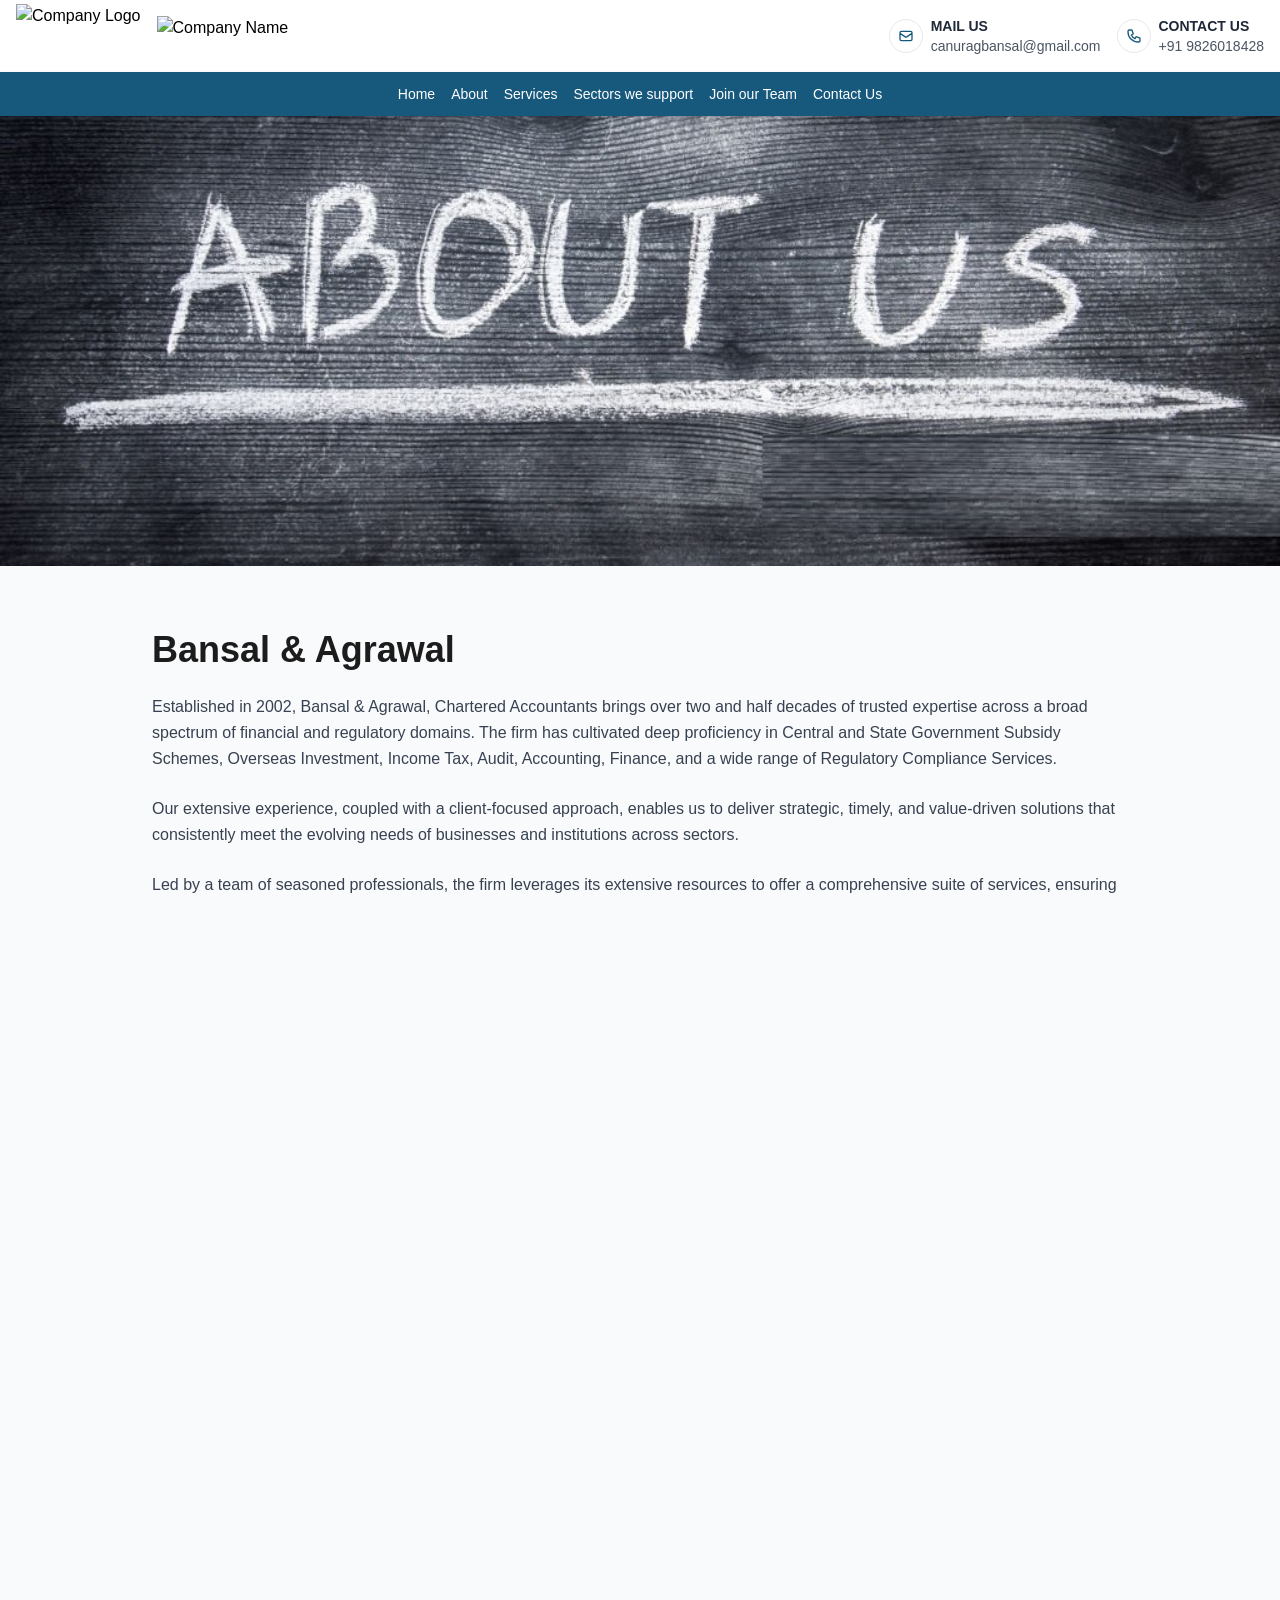
==== about.html @ 89ec4ea6 "Justified the text in all of the paragraph." ====
<!DOCTYPE html>
<html lang="en" class="w-full h-full overflow-x-hidden">
<head>
    <meta charset="UTF-8">
    <meta name="viewport" content="width=device-width, initial-scale=1.0">
    <title>About Us - Bansal & Agrawal Chartered Accountants</title>
    <script src="https://cdn.tailwindcss.com"></script>
    <link href="css/style.css" rel="stylesheet">
    <script src="https://cdn.jsdelivr.net/npm/alpinejs@3.x.x/dist/cdn.min.js" defer></script>
    <script>
        tailwind.config = {
            theme: {
                extend: {
                    colors: {
                        primary: {
                            500: '#205b84',
                        },
                        secondary: {
                            500: '#22c55e',
                        },
                    }
                }
            }
        }
    </script>
</head>
<body class="w-full h-full m-0 p-0 bg-gray-50 min-h-screen overflow-x-hidden">
    <!-- Header Container -->
    <header class="w-full z-50">
        <!-- Top Header: hides on scroll -->
        <div id="topHeader" class="transition-transform duration-300 bg-white shadow">
            <div class="w-full px-4 py-1 flex flex-col md:flex-row items-center justify-between gap-2">
                <!-- Logo Section -->
                <div class="flex items-center gap-4">
                    <img class="h-16 w-auto" src="https://res.cloudinary.com/dqxsjxmu6/image/upload/v1743246096/j879pjiyypn6r9tmf9aw.jpg" alt="Company Logo">
                    <img class="h-10 w-auto" src="https://res.cloudinary.com/dqxsjxmu6/image/upload/v1743246140/xjrnuye9zuyjxe5rboeh.jpg" alt="Company Name">
                </div>

                <!-- Contact Info -->
                <div class="flex flex-col sm:flex-row sm:items-center gap-4 text-sm">
                    <!-- Email -->
                    <div class="flex items-center gap-2">
                        <div class="p-2 border rounded-full text-[#16597D]">
                            <svg xmlns="http://www.w3.org/2000/svg" class="h-4 w-4" fill="none" viewBox="0 0 24 24" stroke="currentColor">
                                <path stroke-linecap="round" stroke-linejoin="round" stroke-width="2" d="M3 8l7.89 5.26a2 2 0 002.22 0L21 8M5 19h14a2 2 0 002-2V7a2 2 0 00-2-2H5a2 2 0 00-2 2v10a2 2 0 002 2z" />
                            </svg>
                        </div>
                        <div>
                            <p class="font-semibold text-gray-800">MAIL US</p>
                            <p class="text-gray-600">canuragbansal@gmail.com</p>
                        </div>
                    </div>

                    <!-- Phone -->
                    <div class="flex items-center gap-2">
                        <div class="p-2 border rounded-full text-[#16597D]">
                            <svg xmlns="http://www.w3.org/2000/svg" class="h-4 w-4" fill="none" viewBox="0 0 24 24" stroke="currentColor">
                                <path stroke-linecap="round" stroke-linejoin="round" stroke-width="2" d="M3 5a2 2 0 012-2h3.28a1 1 0 01.948.684l1.498 4.493a1 1 0 01-.502 1.21l-2.257 1.13a11.042 11.042 0 005.516 5.516l1.13-2.257a1 1 0 011.21-.502l4.493 1.498a1 1 0 01.684.949V19a2 2 0 01-2 2h-1C9.716 21 3 14.284 3 6V5z" />
                            </svg>
                        </div>
                        <div>
                            <p class="font-semibold text-gray-800">CONTACT US</p>
                            <p class="text-gray-600">+91 9826018428</p>
                        </div>
                    </div>
                </div>
            </div>
        </div>

        <!-- Navigation: always sticky -->
        <nav id="navbar" class="bg-[#16597D] sticky top-0 z-50 shadow">
            <div class="max-w-7xl mx-auto px-4">
                <ul class="flex flex-wrap justify-center items-center gap-4 py-3 text-white text-sm font-medium">
                    <li><a href="index.html" class="hover:text-blue-300">Home</a></li>
                    <li><a href="about.html" class="hover:text-blue-300">About</a></li>
                    <li><a href="service.html" class="hover:text-blue-300">Services</a></li>
                    <li><a href="sector.html" class="hover:text-blue-300">Sectors we support</a></li>
                    <li><a href="team.html" class="hover:text-blue-300">Join our Team</a></li>
                    <li><a href="contact.html" class="hover:text-blue-300">Contact Us</a></li>
                </ul>
            </div>
        </nav>
    </header>

    <!-- Hero Section -->
    <section class="relative h-[50vh] w-full overflow-hidden">
        <img src="images/index/aboutuss.jpeg" alt="About Background" class="absolute inset-0 w-full h-full object-cover object-center" />
        <div class="absolute inset-0 bg-black bg-opacity-0"></div>
        <div class="relative z-10 flex items-center justify-center h-full">
            <h2 class="text-3xl md:text-4xl font-semibold text-white">
             
            </h2>
        </div>
    </section>

    <!-- About Content -->
    <section class="max-w-5xl mx-auto px-6 py-16">
        <h2 class="text-3xl md:text-4xl font-bold text-[#1C1C1C] mb-6">Bansal & Agrawal </h2>

        <p class="text-gray-700 mb-6 leading-relaxed text-justify">
            Established in 2002, Bansal & Agrawal, Chartered Accountants brings over two and half decades of trusted expertise across a broad spectrum of financial and regulatory domains. The firm has cultivated deep proficiency in Central and State Government Subsidy Schemes, Overseas Investment, Income Tax, Audit, Accounting, Finance, and a wide range of Regulatory Compliance Services.
        </p>
        
        <p class="text-gray-700 leading-relaxed text-justify">
            Our extensive experience, coupled with a client-focused approach, enables us to deliver strategic, timely, and value-driven solutions that consistently meet the evolving needs of businesses and institutions across sectors.
        </p>
        <br>
        <p class="text-gray-700 leading-relaxed text-justify">
            Led by a team of seasoned professionals, the firm leverages its extensive resources to offer a comprehensive suite of services, ensuring clients receive expert guidance across every facet of their financial and regulatory needs.
        </p>
         <br>
        <p class="text-gray-700 leading-relaxed text-justify">
            Once engaged, our foremost priority is to gain a thorough understanding of the subject matter at hand. At Bansal & Agrawal, every client is valued, and we are committed to delivering personalized attention and strategic insight. Our unwavering commitment to independence and integrity ensures that we provide objective, high-quality advice—enabling us to serve our clients' needs in the most effective and efficient manner.
    </section>

    <!-- Leaders Section -->
    <section class="bg-[#e5e7f2] py-16 px-6">
        <div class="max-w-7xl mx-auto">
            <h2 class="text-3xl font-bold text-[#1c1c1c] mb-12">Our Leader</h2>
            <div class="flex flex-col md:flex-row gap-4  p-6 rounded shadow">
                <img src="images/index/anurag.jpg" alt="ANURAG BANSAL" class="w-24 h-28 object-cover rounded shadow shrink-0" />
                <div class="flex-1">
                    <h3 class="text-xl font-semibold text-[#1c1c1c]">CA ANURAG BANSAL</h3>
                    <p class="text-sm text-gray-800 leading-relaxed mb-2 text-justify">
                        Anurag Bansal, Founder of Bansal & Agrawal, is a member of the Institute of Chartered Accountants of India (ICAI) since 1998. With over two and a half decades of professional experience, he has been instrumental in advising a diverse clientele on securing government subsidies, financial assistance, and concessions under various Central and State Government schemes
                    </p>
                    <p class="text-sm text-gray-800 leading-relaxed mb-2 text-justify">
                        Throughout his career, Mr. Bansal has led teams in executing a wide range of high-impact assignments, including Statutory Audits, Concurrent Audits, Internal Audits, and Due Diligence exercises for Government Departments and private sector entities alike.
                    </p>
                    <p class="text-sm text-gray-800 leading-relaxed text-justify">
                        His expertise extends beyond domestic boundaries—he has successfully supported clients in making cross-border investments and setting up industrial ventures internationally Specifically East African countries and Middle East regions. Backed by more than 25 years of experience in Tax Advisory and Assurance Services, Mr. Bansal brings a rare blend of strategic insight, technical proficiency, and practical business acumen to the firm's leadership.
                    </p>
                </div>
            </div>
        </div>
    </section>
    

               
            </div>
        </div>
    </section>

    <!-- Contact Section -->
    <section class="w-full py-16 bg-white">
        <div class="max-w-6xl mx-auto px-6 flex flex-col md:flex-row items-center justify-between">
            <div class="text-center md:text-left mb-6 md:mb-0">
                <h2 class="text-2xl font-semibold text-gray-800 mb-1">
                    Need more details? Contact us
                </h2>
                <p class="text-sm text-gray-600">
                    We are here to assist. Contact us by phone or email.
                </p>
            </div>
            <a href="contact.html" class="inline-block bg-red-400 hover:bg-red-500 text-white font-medium px-6 py-2 rounded-sm">
                Contact Us
            </a>
        </div>
    </section>

    <!-- Footer -->
    <footer class="bg-[#286187] text-white py-6 w-full">
        <div class="w-full px-6">
            <p class="italic text-lg">Bansal's</p>
            <p class="text-sm">G-5, Ground Floor, 59-EB, Scheme No. 140</p>
            <p class="text-sm">Indore – 452016 (Madhya Pradesh) INDIA</p>
            <p class="text-sm">Email : <a href="mailto:canuragbansal@gmail.com" class="text-white-600 ">canuragbansal@gmail.com</a></p>
            <p class="text-sm">Contact No : 0731-2702770, +91 9993322223, +91 9826018428</p>
        </div>
    </footer>

    <!-- JavaScript for header scroll behavior -->
    <script>
        let lastScrollTop = 0;
        const topHeader = document.getElementById("topHeader");

        window.addEventListener("scroll", function () {
            const scrollTop = window.pageYOffset || document.documentElement.scrollTop;

            if (window.innerWidth < 768) {
                if (scrollTop > lastScrollTop) {
                    topHeader.classList.add("-translate-y-full");
                } else {
                    topHeader.classList.remove("-translate-y-full");
                }
            }

            lastScrollTop = scrollTop <= 0 ? 0 : scrollTop;
        });
    </script>
</body>
</html>
---- css/style.css ----
*,:after,:before{--tw-border-spacing-x:0;--tw-border-spacing-y:0;--tw-translate-x:0;--tw-translate-y:0;--tw-rotate:0;--tw-skew-x:0;--tw-skew-y:0;--tw-scale-x:1;--tw-scale-y:1;--tw-pan-x: ;--tw-pan-y: ;--tw-pinch-zoom: ;--tw-scroll-snap-strictness:proximity;--tw-gradient-from-position: ;--tw-gradient-via-position: ;--tw-gradient-to-position: ;--tw-ordinal: ;--tw-slashed-zero: ;--tw-numeric-figure: ;--tw-numeric-spacing: ;--tw-numeric-fraction: ;--tw-ring-inset: ;--tw-ring-offset-width:0px;--tw-ring-offset-color:#fff;--tw-ring-color:rgba(59,130,246,.5);--tw-ring-offset-shadow:0 0 #0000;--tw-ring-shadow:0 0 #0000;--tw-shadow:0 0 #0000;--tw-shadow-colored:0 0 #0000;--tw-blur: ;--tw-brightness: ;--tw-contrast: ;--tw-grayscale: ;--tw-hue-rotate: ;--tw-invert: ;--tw-saturate: ;--tw-sepia: ;--tw-drop-shadow: ;--tw-backdrop-blur: ;--tw-backdrop-brightness: ;--tw-backdrop-contrast: ;--tw-backdrop-grayscale: ;--tw-backdrop-hue-rotate: ;--tw-backdrop-invert: ;--tw-backdrop-opacity: ;--tw-backdrop-saturate: ;--tw-backdrop-sepia: ;--tw-contain-size: ;--tw-contain-layout: ;--tw-contain-paint: ;--tw-contain-style: }::backdrop{--tw-border-spacing-x:0;--tw-border-spacing-y:0;--tw-translate-x:0;--tw-translate-y:0;--tw-rotate:0;--tw-skew-x:0;--tw-skew-y:0;--tw-scale-x:1;--tw-scale-y:1;--tw-pan-x: ;--tw-pan-y: ;--tw-pinch-zoom: ;--tw-scroll-snap-strictness:proximity;--tw-gradient-from-position: ;--tw-gradient-via-position: ;--tw-gradient-to-position: ;--tw-ordinal: ;--tw-slashed-zero: ;--tw-numeric-figure: ;--tw-numeric-spacing: ;--tw-numeric-fraction: ;--tw-ring-inset: ;--tw-ring-offset-width:0px;--tw-ring-offset-color:#fff;--tw-ring-color:rgba(59,130,246,.5);--tw-ring-offset-shadow:0 0 #0000;--tw-ring-shadow:0 0 #0000;--tw-shadow:0 0 #0000;--tw-shadow-colored:0 0 #0000;--tw-blur: ;--tw-brightness: ;--tw-contrast: ;--tw-grayscale: ;--tw-hue-rotate: ;--tw-invert: ;--tw-saturate: ;--tw-sepia: ;--tw-drop-shadow: ;--tw-backdrop-blur: ;--tw-backdrop-brightness: ;--tw-backdrop-contrast: ;--tw-backdrop-grayscale: ;--tw-backdrop-hue-rotate: ;--tw-backdrop-invert: ;--tw-backdrop-opacity: ;--tw-backdrop-saturate: ;--tw-backdrop-sepia: ;--tw-contain-size: ;--tw-contain-layout: ;--tw-contain-paint: ;--tw-contain-style: }/*! tailwindcss v3.4.17 | MIT License | https://tailwindcss.com*/*,:after,:before{box-sizing:border-box;border:0 solid #e5e7eb}:after,:before{--tw-content:""}:host,html{line-height:1.5;-webkit-text-size-adjust:100%;-moz-tab-size:4;-o-tab-size:4;tab-size:4;font-family:Inter,sans-serif;font-feature-settings:normal;font-variation-settings:normal;-webkit-tap-highlight-color:transparent}body{margin:0;line-height:inherit}hr{height:0;color:inherit;border-top-width:1px}abbr:where([title]){-webkit-text-decoration:underline dotted;text-decoration:underline dotted}h1,h2,h3,h4,h5,h6{font-size:inherit;font-weight:inherit}a{color:inherit;text-decoration:inherit}b,strong{font-weight:bolder}code,kbd,pre,samp{font-family:ui-monospace,SFMono-Regular,Menlo,Monaco,Consolas,Liberation Mono,Courier New,monospace;font-feature-settings:normal;font-variation-settings:normal;font-size:1em}small{font-size:80%}sub,sup{font-size:75%;line-height:0;position:relative;vertical-align:baseline}sub{bottom:-.25em}sup{top:-.5em}table{text-indent:0;border-color:inherit;border-collapse:collapse}button,input,optgroup,select,textarea{font-family:inherit;font-feature-settings:inherit;font-variation-settings:inherit;font-size:100%;font-weight:inherit;line-height:inherit;letter-spacing:inherit;color:inherit;margin:0;padding:0}button,select{text-transform:none}button,input:where([type=button]),input:where([type=reset]),input:where([type=submit]){-webkit-appearance:button;background-color:transparent;background-image:none}:-moz-focusring{outline:auto}:-moz-ui-invalid{box-shadow:none}progress{vertical-align:baseline}::-webkit-inner-spin-button,::-webkit-outer-spin-button{height:auto}[type=search]{-webkit-appearance:textfield;outline-offset:-2px}::-webkit-search-decoration{-webkit-appearance:none}::-webkit-file-upload-button{-webkit-appearance:button;font:inherit}summary{display:list-item}blockquote,dd,dl,figure,h1,h2,h3,h4,h5,h6,hr,p,pre{margin:0}fieldset{margin:0}fieldset,legend{padding:0}menu,ol,ul{list-style:none;margin:0;padding:0}dialog{padding:0}textarea{resize:vertical}input::-moz-placeholder,textarea::-moz-placeholder{opacity:1;color:#9ca3af}input::placeholder,textarea::placeholder{opacity:1;color:#9ca3af}[role=button],button{cursor:pointer}:disabled{cursor:default}audio,canvas,embed,iframe,img,object,svg,video{display:block;vertical-align:middle}img,video{max-width:100%;height:auto}[hidden]:where(:not([hidden=until-found])){display:none}body,html{height:100%;width:100%}body{margin:0;min-height:100vh;overflow-x:hidden;--tw-bg-opacity:1;background-color:rgb(249 250 251/var(--tw-bg-opacity,1));padding:0}.container{width:100%}@media (min-width:640px){.container{max-width:640px}}@media (min-width:768px){.container{max-width:768px}}@media (min-width:1024px){.container{max-width:1024px}}@media (min-width:1280px){.container{max-width:1280px}}@media (min-width:1536px){.container{max-width:1536px}}.container{margin-left:auto;margin-right:auto;max-width:80rem;padding-left:1rem;padding-right:1rem}@media (min-width:640px){.container{padding-left:1.5rem;padding-right:1.5rem}}@media (min-width:1024px){.container{padding-left:2rem;padding-right:2rem}}.section{padding-top:3rem;padding-bottom:3rem}@media (min-width:768px){.section{padding-top:4rem;padding-bottom:4rem}}.absolute{position:absolute}.relative{position:relative}.sticky{position:sticky}.inset-0{inset:0}.bottom-0{bottom:0}.left-0{left:0}.right-0{right:0}.top-0{top:0}.z-0{z-index:0}.z-10{z-index:10}.z-20{z-index:20}.z-50{z-index:50}.m-0{margin:0}.mx-auto{margin-left:auto;margin-right:auto}.mb-1{margin-bottom:.25rem}.mb-12{margin-bottom:3rem}.mb-2{margin-bottom:.5rem}.mb-3{margin-bottom:.75rem}.mb-4{margin-bottom:1rem}.mb-6{margin-bottom:1.5rem}.mt-10{margin-top:2.5rem}.block{display:block}.inline-block{display:inline-block}.flex{display:flex}.grid{display:grid}.h-10{height:2.5rem}.h-16{height:4rem}.h-28{height:7rem}.h-32{height:8rem}.h-4{height:1rem}.h-\[250px\]{height:250px}.h-\[500px\]{height:500px}.h-\[50vh\]{height:50vh}.h-\[60vh\]{height:60vh}.h-\[70vh\]{height:70vh}.h-full{height:100%}.min-h-screen{min-height:100vh}.w-10{width:2.5rem}.w-24{width:6rem}.w-4{width:1rem}.w-48{width:12rem}.w-\[300px\]{width:300px}.w-auto{width:auto}.w-full{width:100%}.max-w-2xl{max-width:42rem}.max-w-4xl{max-width:56rem}.max-w-5xl{max-width:64rem}.max-w-6xl{max-width:72rem}.max-w-7xl{max-width:80rem}.flex-1{flex:1 1 0%}.shrink-0{flex-shrink:0}.grow{flex-grow:1}.-translate-y-full{--tw-translate-y:-100%}.-translate-y-full,.transform{transform:translate(var(--tw-translate-x),var(--tw-translate-y)) rotate(var(--tw-rotate)) skewX(var(--tw-skew-x)) skewY(var(--tw-skew-y)) scaleX(var(--tw-scale-x)) scaleY(var(--tw-scale-y))}.animate-float{animation:float 2s ease-in-out infinite}.list-inside{list-style-position:inside}.list-disc{list-style-type:disc}.grid-cols-1{grid-template-columns:repeat(1,minmax(0,1fr))}.flex-col{flex-direction:column}.flex-wrap{flex-wrap:wrap}.place-items-center{place-items:center}.items-start{align-items:flex-start}.items-end{align-items:flex-end}.items-center{align-items:center}.justify-center{justify-content:center}.justify-between{justify-content:space-between}.gap-10{gap:2.5rem}.gap-2{gap:.5rem}.gap-4{gap:1rem}.gap-8{gap:2rem}.space-x-6>:not([hidden])~:not([hidden]){--tw-space-x-reverse:0;margin-right:calc(1.5rem*var(--tw-space-x-reverse));margin-left:calc(1.5rem*(1 - var(--tw-space-x-reverse)))}.space-y-1>:not([hidden])~:not([hidden]){--tw-space-y-reverse:0;margin-top:calc(.25rem*(1 - var(--tw-space-y-reverse)));margin-bottom:calc(.25rem*var(--tw-space-y-reverse))}.space-y-10>:not([hidden])~:not([hidden]){--tw-space-y-reverse:0;margin-top:calc(2.5rem*(1 - var(--tw-space-y-reverse)));margin-bottom:calc(2.5rem*var(--tw-space-y-reverse))}.space-y-2>:not([hidden])~:not([hidden]){--tw-space-y-reverse:0;margin-top:calc(.5rem*(1 - var(--tw-space-y-reverse)));margin-bottom:calc(.5rem*var(--tw-space-y-reverse))}.space-y-6>:not([hidden])~:not([hidden]){--tw-space-y-reverse:0;margin-top:calc(1.5rem*(1 - var(--tw-space-y-reverse)));margin-bottom:calc(1.5rem*var(--tw-space-y-reverse))}.overflow-hidden{overflow:hidden}.overflow-x-hidden{overflow-x:hidden}.rounded{border-radius:.25rem}.rounded-full{border-radius:9999px}.rounded-lg{border-radius:.5rem}.rounded-sm{border-radius:.125rem}.rounded-xl{border-radius:.75rem}.border{border-width:1px}.border-dashed{border-style:dashed}.border-gray-400{--tw-border-opacity:1;border-color:rgb(156 163 175/var(--tw-border-opacity,1))}.bg-\[\#16597D\]{--tw-bg-opacity:1;background-color:rgb(22 89 125/var(--tw-bg-opacity,1))}.bg-\[\#286187\]{--tw-bg-opacity:1;background-color:rgb(40 97 135/var(--tw-bg-opacity,1))}.bg-\[\#EDF0FA\]{--tw-bg-opacity:1;background-color:rgb(237 240 250/var(--tw-bg-opacity,1))}.bg-\[\#e5e7f2\]{--tw-bg-opacity:1;background-color:rgb(229 231 242/var(--tw-bg-opacity,1))}.bg-black{--tw-bg-opacity:1;background-color:rgb(0 0 0/var(--tw-bg-opacity,1))}.bg-gray-50{--tw-bg-opacity:1;background-color:rgb(249 250 251/var(--tw-bg-opacity,1))}.bg-red-400{--tw-bg-opacity:1;background-color:rgb(248 113 113/var(--tw-bg-opacity,1))}.bg-white{--tw-bg-opacity:1;background-color:rgb(255 255 255/var(--tw-bg-opacity,1))}.bg-opacity-0{--tw-bg-opacity:0}.bg-opacity-30{--tw-bg-opacity:0.3}.object-contain{-o-object-fit:contain;object-fit:contain}.object-cover{-o-object-fit:cover;object-fit:cover}.object-center{-o-object-position:center;object-position:center}.p-0{padding:0}.p-2{padding:.5rem}.p-6{padding:1.5rem}.p-8{padding:2rem}.px-2{padding-left:.5rem;padding-right:.5rem}.px-4{padding-left:1rem;padding-right:1rem}.px-6{padding-left:1.5rem;padding-right:1.5rem}.px-8{padding-left:2rem;padding-right:2rem}.py-1{padding-top:.25rem;padding-bottom:.25rem}.py-16{padding-top:4rem;padding-bottom:4rem}.py-2{padding-top:.5rem;padding-bottom:.5rem}.py-20{padding-top:5rem;padding-bottom:5rem}.py-3{padding-top:.75rem;padding-bottom:.75rem}.py-6{padding-top:1.5rem}.pb-6,.py-6{padding-bottom:1.5rem}.text-center{text-align:center}.text-2xl{font-size:1.5rem;line-height:2rem}.text-3xl{font-size:1.875rem;line-height:2.25rem}.text-base{font-size:1rem;line-height:1.5rem}.text-lg{font-size:1.125rem;line-height:1.75rem}.text-sm{font-size:.875rem;line-height:1.25rem}.text-xl{font-size:1.25rem;line-height:1.75rem}.font-bold{font-weight:700}.font-medium{font-weight:500}.font-semibold{font-weight:600}.italic{font-style:italic}.leading-relaxed{line-height:1.625}.text-\[\#16597D\]{--tw-text-opacity:1;color:rgb(22 89 125/var(--tw-text-opacity,1))}.text-\[\#1C1C1C\],.text-\[\#1c1c1c\]{--tw-text-opacity:1;color:rgb(28 28 28/var(--tw-text-opacity,1))}.text-blue-600{--tw-text-opacity:1;color:rgb(37 99 235/var(--tw-text-opacity,1))}.text-gray-600{--tw-text-opacity:1;color:rgb(75 85 99/var(--tw-text-opacity,1))}.text-gray-700{--tw-text-opacity:1;color:rgb(55 65 81/var(--tw-text-opacity,1))}.text-gray-800{--tw-text-opacity:1;color:rgb(31 41 55/var(--tw-text-opacity,1))}.text-white{--tw-text-opacity:1;color:rgb(255 255 255/var(--tw-text-opacity,1))}.opacity-90{opacity:.9}.shadow{--tw-shadow:0 1px 3px 0 rgba(0,0,0,.1),0 1px 2px -1px rgba(0,0,0,.1);--tw-shadow-colored:0 1px 3px 0 var(--tw-shadow-color),0 1px 2px -1px var(--tw-shadow-color)}.shadow,.shadow-lg{box-shadow:var(--tw-ring-offset-shadow,0 0 #0000),var(--tw-ring-shadow,0 0 #0000),var(--tw-shadow)}.shadow-lg{--tw-shadow:0 10px 15px -3px rgba(0,0,0,.1),0 4px 6px -4px rgba(0,0,0,.1);--tw-shadow-colored:0 10px 15px -3px var(--tw-shadow-color),0 4px 6px -4px var(--tw-shadow-color)}.drop-shadow{--tw-drop-shadow:drop-shadow(0 1px 2px rgba(0,0,0,.1)) drop-shadow(0 1px 1px rgba(0,0,0,.06))}.drop-shadow,.drop-shadow-lg{filter:var(--tw-blur) var(--tw-brightness) var(--tw-contrast) var(--tw-grayscale) var(--tw-hue-rotate) var(--tw-invert) var(--tw-saturate) var(--tw-sepia) var(--tw-drop-shadow)}.drop-shadow-lg{--tw-drop-shadow:drop-shadow(0 10px 8px rgba(0,0,0,.04)) drop-shadow(0 4px 3px rgba(0,0,0,.1))}.transition{transition-property:color,background-color,border-color,text-decoration-color,fill,stroke,opacity,box-shadow,transform,filter,-webkit-backdrop-filter;transition-property:color,background-color,border-color,text-decoration-color,fill,stroke,opacity,box-shadow,transform,filter,backdrop-filter;transition-property:color,background-color,border-color,text-decoration-color,fill,stroke,opacity,box-shadow,transform,filter,backdrop-filter,-webkit-backdrop-filter;transition-timing-function:cubic-bezier(.4,0,.2,1);transition-duration:.15s}.transition-transform{transition-property:transform;transition-timing-function:cubic-bezier(.4,0,.2,1);transition-duration:.15s}.duration-300{transition-duration:.3s}.ease-in-out{transition-timing-function:cubic-bezier(.4,0,.2,1)}@keyframes float{0%,to{transform:translateY(0)}50%{transform:translateY(-4px)}}.animate-float{animation:float 2s ease-in-out infinite}.hero-animate-bg{transition:background-image 1s ease-in-out;background-size:cover;background-position:50%}@keyframes hero-slide{0%{background-position:0 50%}to{background-position:100% 50%}}.hero-bg{background-size:cover;background-position:50%;transition:none}.hero-slide{transition:transform 1s cubic-bezier(.4,0,.2,1)}.animate-walk{animation:walk 2s ease-in-out infinite}@keyframes walk{0%,to{transform:translateY(0)}50%{transform:translateY(-10px)}}img{max-width:100%;height:auto}section{margin:0;padding:0}#hero{position:relative;width:100%;height:70vh;overflow:hidden}#navbar{position:sticky;top:0;z-index:50}footer{width:100%;margin:0;padding:0}.contact-form{border-radius:.75rem;--tw-bg-opacity:1;background-color:rgb(255 255 255/var(--tw-bg-opacity,1));padding:1.5rem;--tw-shadow:0 10px 15px -3px rgba(0,0,0,.1),0 4px 6px -4px rgba(0,0,0,.1);--tw-shadow-colored:0 10px 15px -3px var(--tw-shadow-color),0 4px 6px -4px var(--tw-shadow-color);box-shadow:var(--tw-ring-offset-shadow,0 0 #0000),var(--tw-ring-shadow,0 0 #0000),var(--tw-shadow)}.contact-info{display:flex;flex-direction:column}.contact-info>:not([hidden])~:not([hidden]){--tw-space-y-reverse:0;margin-top:calc(1.5rem*(1 - var(--tw-space-y-reverse)));margin-bottom:calc(1.5rem*var(--tw-space-y-reverse))}.about-content{margin-left:auto;margin-right:auto;max-width:64rem;padding:4rem 1.5rem}.leader-section{--tw-bg-opacity:1;background-color:rgb(229 231 242/var(--tw-bg-opacity,1));padding:4rem 1.5rem}.industry-list>:not([hidden])~:not([hidden]){--tw-space-y-reverse:0;margin-top:calc(.5rem*(1 - var(--tw-space-y-reverse)));margin-bottom:calc(.5rem*var(--tw-space-y-reverse))}.industry-list li{--tw-text-opacity:1;color:rgb(55 65 81/var(--tw-text-opacity,1))}.hover\:bg-red-500:hover{--tw-bg-opacity:1;background-color:rgb(239 68 68/var(--tw-bg-opacity,1))}.hover\:text-blue-300:hover{--tw-text-opacity:1;color:rgb(147 197 253/var(--tw-text-opacity,1))}@media (min-width:640px){.sm\:grid-cols-2{grid-template-columns:repeat(2,minmax(0,1fr))}.sm\:flex-row{flex-direction:row}.sm\:items-center{align-items:center}}@media (min-width:768px){.md\:mb-0{margin-bottom:0}.md\:mb-4{margin-bottom:1rem}.md\:mt-0{margin-top:0}.md\:w-1\/2{width:50%}.md\:w-1\/3{width:33.333333%}.md\:w-2\/3{width:66.666667%}.md\:w-3\/4{width:75%}.md\:grid-cols-2{grid-template-columns:repeat(2,minmax(0,1fr))}.md\:grid-cols-3{grid-template-columns:repeat(3,minmax(0,1fr))}.md\:flex-row{flex-direction:row}.md\:flex-nowrap{flex-wrap:nowrap}.md\:px-4{padding-left:1rem;padding-right:1rem}.md\:px-8{padding-left:2rem;padding-right:2rem}.md\:pb-10{padding-bottom:2.5rem}.md\:pl-12{padding-left:3rem}.md\:text-left{text-align:left}.md\:text-3xl{font-size:1.875rem;line-height:2.25rem}.md\:text-4xl{font-size:2.25rem;line-height:2.5rem}.md\:text-lg{font-size:1.125rem;line-height:1.75rem}}@media (min-width:1024px){.lg\:grid-cols-2{grid-template-columns:repeat(2,minmax(0,1fr))}.lg\:px-16{padding-left:4rem;padding-right:4rem}.lg\:text-4xl{font-size:2.25rem;line-height:2.5rem}.lg\:text-lg{font-size:1.125rem;line-height:1.75rem}}
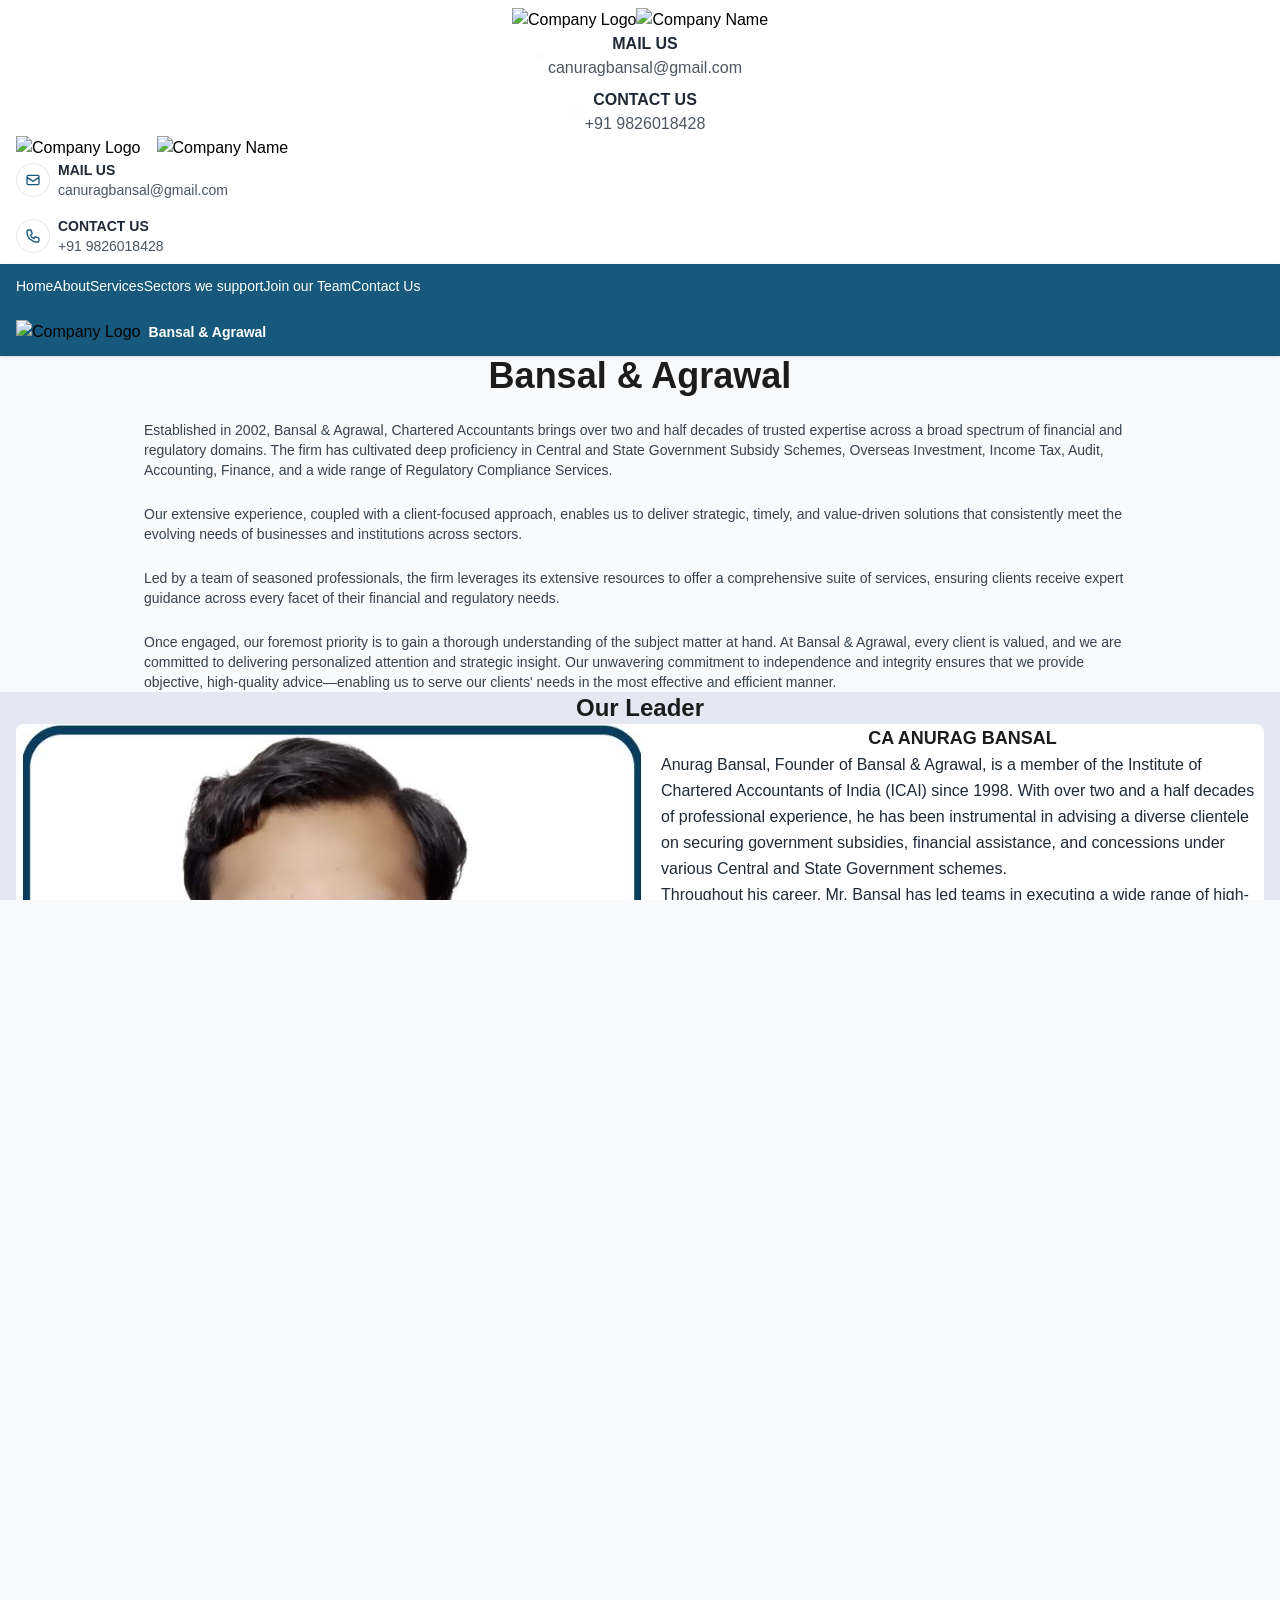
==== commit 9b1156db: "Make the website responsive" ====
--- a/about.html
+++ b/about.html
@@ -23,44 +23,118 @@
             }
         }
     </script>
+    <style>
+        /* Mobile menu animations */
+        .mobile-menu {
+            transition: all 0.3s ease-in-out;
+            transform: translateY(-100%);
+            opacity: 0;
+        }
+        .mobile-menu.open {
+            transform: translateY(0);
+            opacity: 1;
+        }
+        
+        /* Hamburger menu animation */
+        .hamburger-line {
+            transition: all 0.3s ease;
+        }
+        .hamburger.open .line1 {
+            transform: rotate(45deg) translate(5px, 5px);
+        }
+        .hamburger.open .line2 {
+            opacity: 0;
+        }
+        .hamburger.open .line3 {
+            transform: rotate(-45deg) translate(7px, -6px);
+        }
+
+        /* Hero section responsive background */
+        .hero-bg {
+            background-size: cover;
+            background-position: center;
+            background-repeat: no-repeat;
+        }
+    </style>
 </head>
-<body class="w-full h-full m-0 p-0 bg-gray-50 min-h-screen overflow-x-hidden">
+<body class="w-full h-full m-0 p-0 bg-gray-50 min-h-screen overflow-x-hidden" x-data="{ mobileMenuOpen: false }">
     <!-- Header Container -->
     <header class="w-full z-50">
         <!-- Top Header: hides on scroll -->
         <div id="topHeader" class="transition-transform duration-300 bg-white shadow">
-            <div class="w-full px-4 py-1 flex flex-col md:flex-row items-center justify-between gap-2">
-                <!-- Logo Section -->
-                <div class="flex items-center gap-4">
-                    <img class="h-16 w-auto" src="https://res.cloudinary.com/dqxsjxmu6/image/upload/v1743246096/j879pjiyypn6r9tmf9aw.jpg" alt="Company Logo">
-                    <img class="h-10 w-auto" src="https://res.cloudinary.com/dqxsjxmu6/image/upload/v1743246140/xjrnuye9zuyjxe5rboeh.jpg" alt="Company Name">
-                </div>
-
-                <!-- Contact Info -->
-                <div class="flex flex-col sm:flex-row sm:items-center gap-4 text-sm">
-                    <!-- Email -->
-                    <div class="flex items-center gap-2">
-                        <div class="p-2 border rounded-full text-[#16597D]">
-                            <svg xmlns="http://www.w3.org/2000/svg" class="h-4 w-4" fill="none" viewBox="0 0 24 24" stroke="currentColor">
-                                <path stroke-linecap="round" stroke-linejoin="round" stroke-width="2" d="M3 8l7.89 5.26a2 2 0 002.22 0L21 8M5 19h14a2 2 0 002-2V7a2 2 0 00-2-2H5a2 2 0 00-2 2v10a2 2 0 002 2z" />
-                            </svg>
-                        </div>
-                        <div>
-                            <p class="font-semibold text-gray-800">MAIL US</p>
-                            <p class="text-gray-600">canuragbansal@gmail.com</p>
-                        </div>
-                    </div>
-
-                    <!-- Phone -->
-                    <div class="flex items-center gap-2">
-                        <div class="p-2 border rounded-full text-[#16597D]">
-                            <svg xmlns="http://www.w3.org/2000/svg" class="h-4 w-4" fill="none" viewBox="0 0 24 24" stroke="currentColor">
-                                <path stroke-linecap="round" stroke-linejoin="round" stroke-width="2" d="M3 5a2 2 0 012-2h3.28a1 1 0 01.948.684l1.498 4.493a1 1 0 01-.502 1.21l-2.257 1.13a11.042 11.042 0 005.516 5.516l1.13-2.257a1 1 0 011.21-.502l4.493 1.498a1 1 0 01.684.949V19a2 2 0 01-2 2h-1C9.716 21 3 14.284 3 6V5z" />
-                            </svg>
-                        </div>
-                        <div>
-                            <p class="font-semibold text-gray-800">CONTACT US</p>
-                            <p class="text-gray-600">+91 9826018428</p>
+            <div class="w-full px-4 hidden md:block py-2 lg:py-1">
+                <!-- Mobile Layout -->
+                <div class="flex flex-col space-y-3 md:hidden">
+                    <!-- Logo Section (Mobile) -->
+                    <div class="flex items-center justify-center gap-3">
+                        <img class="h-12 w-auto" src="https://res.cloudinary.com/dqxsjxmu6/image/upload/v1743246096/j879pjiyypn6r9tmf9aw.jpg" alt="Company Logo">
+                        <img class="h-8 w-auto" src="https://res.cloudinary.com/dqxsjxmu6/image/upload/v1743246140/xjrnuye9zuyjxe5rboeh.jpg" alt="Company Name">
+                    </div>
+                    
+                    <!-- Contact Info (Mobile) -->
+                    <div class="flex flex-col space-y-2 text-xs">
+                        <!-- Email (Mobile) -->
+                        <div class="flex items-center justify-center gap-2">
+                            <div class="p-1.5 border rounded-full text-[#16597D]">
+                                <svg xmlns="http://www.w3.org/2000/svg" class="h-3 w-3" fill="none" viewBox="0 0 24 24" stroke="currentColor">
+                                    <path stroke-linecap="round" stroke-linejoin="round" stroke-width="2" d="M3 8l7.89 5.26a2 2 0 002.22 0L21 8M5 19h14a2 2 0 002-2V7a2 2 0 00-2-2H5a2 2 0 00-2 2v10a2 2 0 002 2z" />
+                                </svg>
+                            </div>
+                            <div class="text-center">
+                                <p class="font-semibold text-gray-800">MAIL US</p>
+                                <p class="text-gray-600">canuragbansal@gmail.com</p>
+                            </div>
+                        </div>
+
+                        <!-- Phone (Mobile) -->
+                        <div class="flex items-center justify-center gap-2">
+                            <div class="p-1.5 border rounded-full text-[#16597D]">
+                                <svg xmlns="http://www.w3.org/2000/svg" class="h-3 w-3" fill="none" viewBox="0 0 24 24" stroke="currentColor">
+                                    <path stroke-linecap="round" stroke-linejoin="round" stroke-width="2" d="M3 5a2 2 0 012-2h3.28a1 1 0 01.948.684l1.498 4.493a1 1 0 01-.502 1.21l-2.257 1.13a11.042 11.042 0 005.516 5.516l1.13-2.257a1 1 0 011.21-.502l4.493 1.498a1 1 0 01.684.949V19a2 2 0 01-2 2h-1C9.716 21 3 14.284 3 6V5z" />
+                                </svg>
+                            </div>
+                            <div class="text-center">
+                                <p class="font-semibold text-gray-800">CONTACT US</p>
+                                <p class="text-gray-600">+91 9826018428</p>
+                            </div>
+                        </div>
+                    </div>
+                </div>
+
+                <!-- Desktop/Tablet Layout -->
+                <div class="hidden md:flex items-center justify-between gap-4">
+                    <!-- Logo Section (Desktop) -->
+                    <div class="flex items-center gap-4">
+                        <img class="h-14 lg:h-16 w-auto" src="https://res.cloudinary.com/dqxsjxmu6/image/upload/v1743246096/j879pjiyypn6r9tmf9aw.jpg" alt="Company Logo">
+                        <img class="h-8 lg:h-10 w-auto" src="https://res.cloudinary.com/dqxsjxmu6/image/upload/v1743246140/xjrnuye9zuyjxe5rboeh.jpg" alt="Company Name">
+                    </div>
+
+                    <!-- Contact Info (Desktop) -->
+                    <div class="flex flex-col lg:flex-row lg:items-center gap-4 text-sm">
+                        <!-- Email -->
+                        <div class="flex items-center gap-2">
+                            <div class="p-2 border rounded-full text-[#16597D]">
+                                <svg xmlns="http://www.w3.org/2000/svg" class="h-4 w-4" fill="none" viewBox="0 0 24 24" stroke="currentColor">
+                                    <path stroke-linecap="round" stroke-linejoin="round" stroke-width="2" d="M3 8l7.89 5.26a2 2 0 002.22 0L21 8M5 19h14a2 2 0 002-2V7a2 2 0 00-2-2H5a2 2 0 00-2 2v10a2 2 0 002 2z" />
+                                </svg>
+                            </div>
+                            <div>
+                                <p class="font-semibold text-gray-800">MAIL US</p>
+                                <p class="text-gray-600 text-xs lg:text-sm">canuragbansal@gmail.com</p>
+                            </div>
+                        </div>
+
+                        <!-- Phone -->
+                        <div class="flex items-center gap-2">
+                            <div class="p-2 border rounded-full text-[#16597D]">
+                                <svg xmlns="http://www.w3.org/2000/svg" class="h-4 w-4" fill="none" viewBox="0 0 24 24" stroke="currentColor">
+                                    <path stroke-linecap="round" stroke-linejoin="round" stroke-width="2" d="M3 5a2 2 0 012-2h3.28a1 1 0 01.948.684l1.498 4.493a1 1 0 01-.502 1.21l-2.257 1.13a11.042 11.042 0 005.516 5.516l1.13-2.257a1 1 0 011.21-.502l4.493 1.498a1 1 0 01.684.949V19a2 2 0 01-2 2h-1C9.716 21 3 14.284 3 6V5z" />
+                                </svg>
+                            </div>
+                            <div>
+                                <p class="font-semibold text-gray-800">CONTACT US</p>
+                                <p class="text-gray-600 text-xs lg:text-sm">+91 9826018428</p>
+                            </div>
                         </div>
                     </div>
                 </div>
@@ -70,102 +144,171 @@
         <!-- Navigation: always sticky -->
         <nav id="navbar" class="bg-[#16597D] sticky top-0 z-50 shadow">
             <div class="max-w-7xl mx-auto px-4">
-                <ul class="flex flex-wrap justify-center items-center gap-4 py-3 text-white text-sm font-medium">
-                    <li><a href="index.html" class="hover:text-blue-300">Home</a></li>
-                    <li><a href="about.html" class="hover:text-blue-300">About</a></li>
-                    <li><a href="service.html" class="hover:text-blue-300">Services</a></li>
-                    <li><a href="sector.html" class="hover:text-blue-300">Sectors we support</a></li>
-                    <li><a href="team.html" class="hover:text-blue-300">Join our Team</a></li>
-                    <li><a href="contact.html" class="hover:text-blue-300">Contact Us</a></li>
-                </ul>
+                <!-- Desktop Navigation -->
+                <div class="hidden md:flex justify-center items-center">
+                    <ul class="flex items-center gap-6 lg:gap-8 py-3 text-white text-sm lg:text-base font-medium">
+                        <li><a href="index.html" class="hover:text-blue-300 transition-colors duration-200 py-2 px-1">Home</a></li>
+                        <li><a href="about.html" class="hover:text-blue-300 transition-colors duration-200 py-2 px-1 text-blue-300">About</a></li>
+                        <li><a href="service.html" class="hover:text-blue-300 transition-colors duration-200 py-2 px-1">Services</a></li>
+                        <li><a href="sector.html" class="hover:text-blue-300 transition-colors duration-200 py-2 px-1">Sectors we support</a></li>
+                        <li><a href="team.html" class="hover:text-blue-300 transition-colors duration-200 py-2 px-1">Join our Team</a></li>
+                        <li><a href="contact.html" class="hover:text-blue-300 transition-colors duration-200 py-2 px-1">Contact Us</a></li>
+                    </ul>
+                </div>
+
+                <!-- Mobile Navigation -->
+                <div class="md:hidden flex items-center justify-between py-3">
+                    <!-- Mobile Logo (simplified) -->
+                    <div class="flex items-center gap-2">
+                        <img class="h-8 w-auto" src="https://res.cloudinary.com/dqxsjxmu6/image/upload/v1743246096/j879pjiyypn6r9tmf9aw.jpg" alt="Company Logo">
+                        <span class="text-white font-semibold text-sm">Bansal & Agrawal</span>
+                    </div>
+
+                    <!-- Hamburger Button -->
+                    <button 
+                        @click="mobileMenuOpen = !mobileMenuOpen"
+                        class="hamburger flex flex-col justify-center items-center w-8 h-8 space-y-1"
+                        :class="{ 'open': mobileMenuOpen }"
+                    >
+                        <span class="hamburger-line line1 block w-6 h-0.5 bg-white"></span>
+                        <span class="hamburger-line line2 block w-6 h-0.5 bg-white"></span>
+                        <span class="hamburger-line line3 block w-6 h-0.5 bg-white"></span>
+                    </button>
+                </div>
+
+                <!-- Mobile Menu Dropdown -->
+                <div 
+                    class="mobile-menu md:hidden absolute left-0 right-0 bg-[#16597D] border-t border-blue-600"
+                    :class="{ 'open': mobileMenuOpen }"
+                    x-show="mobileMenuOpen"
+                    x-transition:enter="transition ease-out duration-300"
+                    x-transition:enter-start="opacity-0 transform -translate-y-2"
+                    x-transition:enter-end="opacity-100 transform translate-y-0"
+                    x-transition:leave="transition ease-in duration-200"
+                    x-transition:leave-start="opacity-100 transform translate-y-0"
+                    x-transition:leave-end="opacity-0 transform -translate-y-2"
+                >
+                    <ul class="flex flex-col text-white">
+                        <li><a href="index.html" class="block px-4 py-3 text-sm font-medium hover:bg-blue-700 transition-colors duration-200" @click="mobileMenuOpen = false">Home</a></li>
+                        <li><a href="about.html" class="block px-4 py-3 text-sm font-medium bg-blue-700 text-blue-300" @click="mobileMenuOpen = false">About</a></li>
+                        <li><a href="service.html" class="block px-4 py-3 text-sm font-medium hover:bg-blue-700 transition-colors duration-200" @click="mobileMenuOpen = false">Services</a></li>
+                        <li><a href="sector.html" class="block px-4 py-3 text-sm font-medium hover:bg-blue-700 transition-colors duration-200" @click="mobileMenuOpen = false">Sectors we support</a></li>
+                        <li><a href="team.html" class="block px-4 py-3 text-sm font-medium hover:bg-blue-700 transition-colors duration-200" @click="mobileMenuOpen = false">Join our Team</a></li>
+                        <li><a href="contact.html" class="block px-4 py-3 text-sm font-medium hover:bg-blue-700 transition-colors duration-200 border-b-0" @click="mobileMenuOpen = false">Contact Us</a></li>
+                    </ul>
+                </div>
             </div>
         </nav>
     </header>
 
     <!-- Hero Section -->
-    <section class="relative h-[50vh] w-full overflow-hidden">
+    <section class="relative h-[40vh] sm:h-[50vh] w-full overflow-hidden">
         <img src="images/index/aboutuss.jpeg" alt="About Background" class="absolute inset-0 w-full h-full object-cover object-center" />
-        <div class="absolute inset-0 bg-black bg-opacity-0"></div>
-        <div class="relative z-10 flex items-center justify-center h-full">
-            <h2 class="text-3xl md:text-4xl font-semibold text-white">
-             
+        <div class="absolute inset-0 bg-black bg-opacity-20"></div>
+        <div class="relative z-10 flex items-center justify-center h-full px-4">
+            <!-- <h1 class="text-2xl sm:text-3xl md:text-4xl lg:text-5xl font-bold text-white text-center drop-shadow-lg">
+                About Bansal & Agrawal
+            </h1> -->
+        </div>
+    </section>
+
+    <!-- About Content -->
+    <section class="max-w-5xl mx-auto px-4 sm:px-6 lg:px-8 py-12 sm:py-16">
+        <h2 class="text-2xl sm:text-3xl lg:text-4xl font-bold text-[#1C1C1C] mb-6 sm:mb-8 text-center sm:text-left">
+            Bansal & Agrawal
+        </h2>
+
+        <div class="space-y-6 text-gray-700 leading-relaxed">
+            <p class="text-sm sm:text-base text-justify">
+                Established in 2002, Bansal & Agrawal, Chartered Accountants brings over two and half decades of trusted expertise across a broad spectrum of financial and regulatory domains. The firm has cultivated deep proficiency in Central and State Government Subsidy Schemes, Overseas Investment, Income Tax, Audit, Accounting, Finance, and a wide range of Regulatory Compliance Services.
+            </p>
+            
+            <p class="text-sm sm:text-base text-justify">
+                Our extensive experience, coupled with a client-focused approach, enables us to deliver strategic, timely, and value-driven solutions that consistently meet the evolving needs of businesses and institutions across sectors.
+            </p>
+            
+            <p class="text-sm sm:text-base text-justify">
+                Led by a team of seasoned professionals, the firm leverages its extensive resources to offer a comprehensive suite of services, ensuring clients receive expert guidance across every facet of their financial and regulatory needs.
+            </p>
+            
+            <p class="text-sm sm:text-base text-justify">
+                Once engaged, our foremost priority is to gain a thorough understanding of the subject matter at hand. At Bansal & Agrawal, every client is valued, and we are committed to delivering personalized attention and strategic insight. Our unwavering commitment to independence and integrity ensures that we provide objective, high-quality advice—enabling us to serve our clients' needs in the most effective and efficient manner.
+            </p>
+        </div>
+    </section>
+
+    <!-- Leaders Section -->
+    <section class="bg-[#e5e7f2] py-12 sm:py-16 px-4 sm:px-6 lg:px-8">
+        <div class="max-w-7xl mx-auto">
+            <h2 class="text-2xl sm:text-3xl font-bold text-[#1c1c1c] mb-8 sm:mb-12 text-center sm:text-left">
+                Our Leader
             </h2>
+            
+            <div class="bg-white rounded-lg shadow-md p-4 sm:p-6 lg:p-8">
+                <div class="flex flex-col sm:flex-row gap-4 sm:gap-6 lg:gap-8">
+                    <!-- Leader Image -->
+                    <div class="flex justify-center sm:justify-start flex-shrink-0">
+                        <img src="images/index/anurag.jpg" alt="ANURAG BANSAL" class="w-32 h-36 sm:w-24 sm:h-28 lg:w-32 lg:h-36 object-cover rounded-lg shadow-md" />
+                    </div>
+                    
+                    <!-- Leader Content -->
+                    <div class="flex-1 space-y-3 sm:space-y-4">
+                        <h3 class="text-lg sm:text-xl lg:text-2xl font-semibold text-[#1c1c1c] text-center sm:text-left">
+                            CA ANURAG BANSAL
+                        </h3>
+                        
+                        <div class="space-y-3 text-gray-800">
+                            <p class="text-xs sm:text-sm leading-relaxed text-justify">
+                                Anurag Bansal, Founder of Bansal & Agrawal, is a member of the Institute of Chartered Accountants of India (ICAI) since 1998. With over two and a half decades of professional experience, he has been instrumental in advising a diverse clientele on securing government subsidies, financial assistance, and concessions under various Central and State Government schemes.
+                            </p>
+                            
+                            <p class="text-xs sm:text-sm leading-relaxed text-justify">
+                                Throughout his career, Mr. Bansal has led teams in executing a wide range of high-impact assignments, including Statutory Audits, Concurrent Audits, Internal Audits, and Due Diligence exercises for Government Departments and private sector entities alike.
+                            </p>
+                            
+                            <p class="text-xs sm:text-sm leading-relaxed text-justify">
+                                His expertise extends beyond domestic boundaries—he has successfully supported clients in making cross-border investments and setting up industrial ventures internationally, specifically in East African countries and Middle East regions. Backed by more than 25 years of experience in Tax Advisory and Assurance Services, Mr. Bansal brings a rare blend of strategic insight, technical proficiency, and practical business acumen to the firm's leadership.
+                            </p>
+                        </div>
+                    </div>
+                </div>
+            </div>
         </div>
     </section>
 
-    <!-- About Content -->
-    <section class="max-w-5xl mx-auto px-6 py-16">
-        <h2 class="text-3xl md:text-4xl font-bold text-[#1C1C1C] mb-6">Bansal & Agrawal </h2>
-
-        <p class="text-gray-700 mb-6 leading-relaxed text-justify">
-            Established in 2002, Bansal & Agrawal, Chartered Accountants brings over two and half decades of trusted expertise across a broad spectrum of financial and regulatory domains. The firm has cultivated deep proficiency in Central and State Government Subsidy Schemes, Overseas Investment, Income Tax, Audit, Accounting, Finance, and a wide range of Regulatory Compliance Services.
-        </p>
-        
-        <p class="text-gray-700 leading-relaxed text-justify">
-            Our extensive experience, coupled with a client-focused approach, enables us to deliver strategic, timely, and value-driven solutions that consistently meet the evolving needs of businesses and institutions across sectors.
-        </p>
-        <br>
-        <p class="text-gray-700 leading-relaxed text-justify">
-            Led by a team of seasoned professionals, the firm leverages its extensive resources to offer a comprehensive suite of services, ensuring clients receive expert guidance across every facet of their financial and regulatory needs.
-        </p>
-         <br>
-        <p class="text-gray-700 leading-relaxed text-justify">
-            Once engaged, our foremost priority is to gain a thorough understanding of the subject matter at hand. At Bansal & Agrawal, every client is valued, and we are committed to delivering personalized attention and strategic insight. Our unwavering commitment to independence and integrity ensures that we provide objective, high-quality advice—enabling us to serve our clients' needs in the most effective and efficient manner.
-    </section>
-
-    <!-- Leaders Section -->
-    <section class="bg-[#e5e7f2] py-16 px-6">
-        <div class="max-w-7xl mx-auto">
-            <h2 class="text-3xl font-bold text-[#1c1c1c] mb-12">Our Leader</h2>
-            <div class="flex flex-col md:flex-row gap-4  p-6 rounded shadow">
-                <img src="images/index/anurag.jpg" alt="ANURAG BANSAL" class="w-24 h-28 object-cover rounded shadow shrink-0" />
-                <div class="flex-1">
-                    <h3 class="text-xl font-semibold text-[#1c1c1c]">CA ANURAG BANSAL</h3>
-                    <p class="text-sm text-gray-800 leading-relaxed mb-2 text-justify">
-                        Anurag Bansal, Founder of Bansal & Agrawal, is a member of the Institute of Chartered Accountants of India (ICAI) since 1998. With over two and a half decades of professional experience, he has been instrumental in advising a diverse clientele on securing government subsidies, financial assistance, and concessions under various Central and State Government schemes
+    <!-- Contact Section -->
+    <section class="w-full py-12 sm:py-16 bg-white">
+        <div class="max-w-6xl mx-auto px-4 sm:px-6 lg:px-8">
+            <div class="flex flex-col md:flex-row items-center justify-between gap-6">
+                <div class="text-center md:text-left">
+                    <h2 class="text-xl sm:text-2xl font-semibold text-gray-800 mb-2">
+                        Need more details? Contact us
+                    </h2>
+                    <p class="text-sm sm:text-base text-gray-600">
+                        We are here to assist. Contact us by phone or email.
                     </p>
-                    <p class="text-sm text-gray-800 leading-relaxed mb-2 text-justify">
-                        Throughout his career, Mr. Bansal has led teams in executing a wide range of high-impact assignments, including Statutory Audits, Concurrent Audits, Internal Audits, and Due Diligence exercises for Government Departments and private sector entities alike.
-                    </p>
-                    <p class="text-sm text-gray-800 leading-relaxed text-justify">
-                        His expertise extends beyond domestic boundaries—he has successfully supported clients in making cross-border investments and setting up industrial ventures internationally Specifically East African countries and Middle East regions. Backed by more than 25 years of experience in Tax Advisory and Assurance Services, Mr. Bansal brings a rare blend of strategic insight, technical proficiency, and practical business acumen to the firm's leadership.
-                    </p>
-                </div>
-            </div>
-        </div>
-    </section>
-    
-
-               
-            </div>
-        </div>
-    </section>
-
-    <!-- Contact Section -->
-    <section class="w-full py-16 bg-white">
-        <div class="max-w-6xl mx-auto px-6 flex flex-col md:flex-row items-center justify-between">
-            <div class="text-center md:text-left mb-6 md:mb-0">
-                <h2 class="text-2xl font-semibold text-gray-800 mb-1">
-                    Need more details? Contact us
-                </h2>
-                <p class="text-sm text-gray-600">
-                    We are here to assist. Contact us by phone or email.
-                </p>
-            </div>
-            <a href="contact.html" class="inline-block bg-red-400 hover:bg-red-500 text-white font-medium px-6 py-2 rounded-sm">
-                Contact Us
-            </a>
+                </div>
+                
+                <a href="contact.html" 
+                   class="inline-block bg-primary-500 hover:bg-primary-600 text-white font-medium px-6 py-3 rounded-sm transition-all duration-200 hover:shadow-lg transform hover:scale-105">
+                    Contact Us
+                </a>
+            </div>
         </div>
     </section>
 
     <!-- Footer -->
     <footer class="bg-[#286187] text-white py-6 w-full">
-        <div class="w-full px-6">
-            <p class="italic text-lg">Bansal's</p>
-            <p class="text-sm">G-5, Ground Floor, 59-EB, Scheme No. 140</p>
-            <p class="text-sm">Indore – 452016 (Madhya Pradesh) INDIA</p>
-            <p class="text-sm">Email : <a href="mailto:canuragbansal@gmail.com" class="text-white-600 ">canuragbansal@gmail.com</a></p>
-            <p class="text-sm">Contact No : 0731-2702770, +91 9993322223, +91 9826018428</p>
+        <div class="w-full px-4 sm:px-6 lg:px-8">
+            <div class="text-center sm:text-left max-w-7xl mx-auto">
+                <p class="italic text-lg mb-2">Bansal's</p>
+                <div class="space-y-1 text-sm">
+                    <p>G-5, Ground Floor, 59-EB, Scheme No. 140</p>
+                    <p>Indore – 452016 (Madhya Pradesh) INDIA</p>
+                    <p>Email: <a href="mailto:canuragbansal@gmail.com" class="text-white hover:text-blue-300 transition-colors duration-200">canuragbansal@gmail.com</a></p>
+                    <p>Contact: 0731-2702770, +91 9993322223, +91 9826018428</p>
+                </div>
+            </div>
         </div>
     </footer>
 
@@ -178,7 +321,7 @@
             const scrollTop = window.pageYOffset || document.documentElement.scrollTop;
 
             if (window.innerWidth < 768) {
-                if (scrollTop > lastScrollTop) {
+                if (scrollTop > lastScrollTop && scrollTop > 100) {
                     topHeader.classList.add("-translate-y-full");
                 } else {
                     topHeader.classList.remove("-translate-y-full");
@@ -187,6 +330,23 @@
 
             lastScrollTop = scrollTop <= 0 ? 0 : scrollTop;
         });
+
+        // Close mobile menu when clicking outside
+        document.addEventListener('click', function(event) {
+            const nav = document.getElementById('navbar');
+            const isClickInsideNav = nav.contains(event.target);
+            
+            if (!isClickInsideNav && window.Alpine) {
+                window.Alpine.store('mobileMenuOpen', false);
+            }
+        });
+
+        // Close mobile menu on window resize
+        window.addEventListener('resize', function() {
+            if (window.innerWidth >= 768 && window.Alpine) {
+                window.Alpine.store('mobileMenuOpen', false);
+            }
+        });
     </script>
 </body>
-</html> 
+</html>
